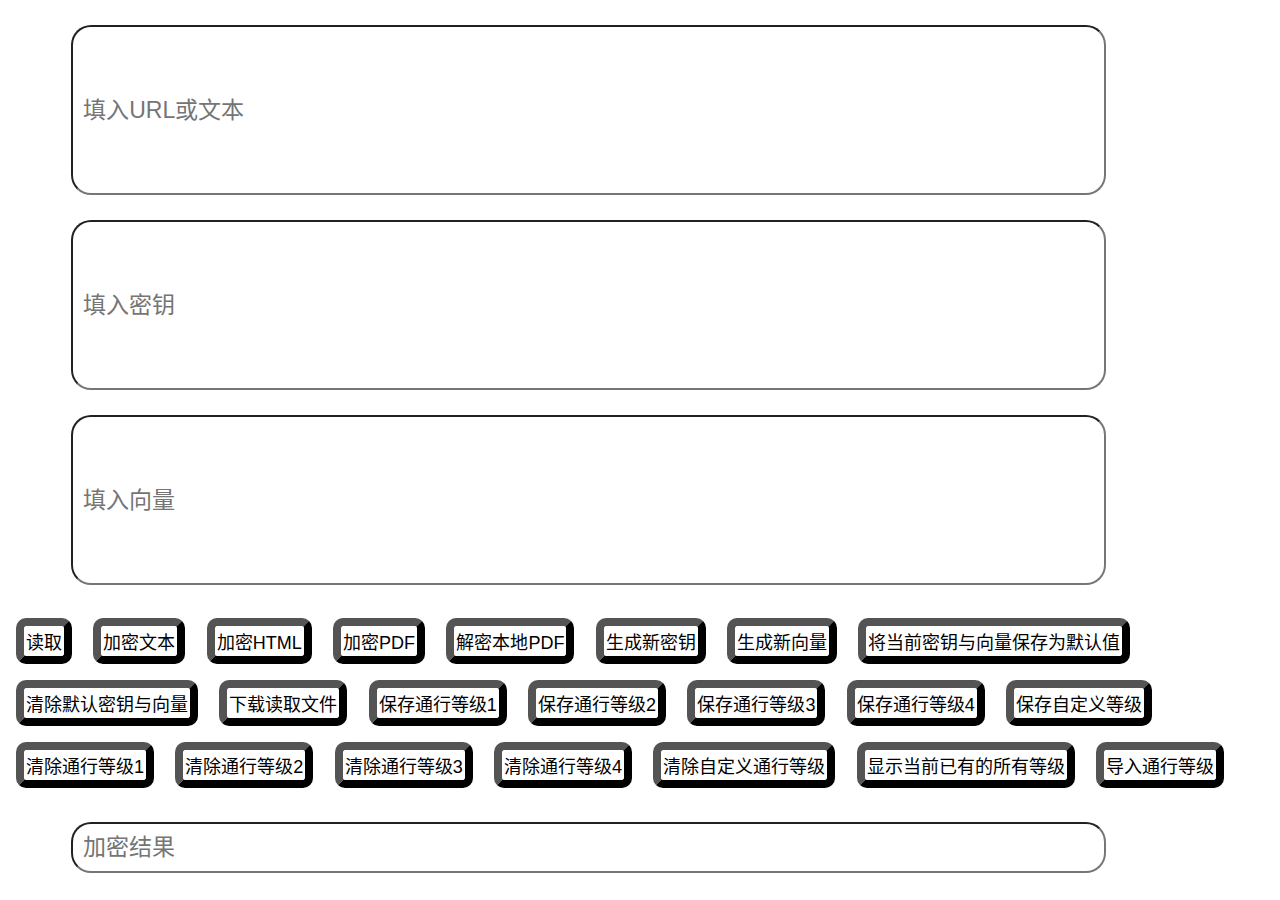
==== index.html @ 038f9e84 "好" ====
<!DOCTYPE html>
<html lang="zh-CN">
<head>
    <meta charset="UTF-8">
    <meta name="viewport" content="width=device-width, initial-scale=1.0">
    <meta type="mtml">
    <!-- <link rel="icon" href="./favicon.ico"/> -->
    <title>&lrm;</title>
    <!-- 空字符 \u200E &lrm; -->
    <link rel="stylesheet" href="/general.css">
    <style>
        html {
            height: 100%;
            line-height: normal;
            margin: 0;
        }
        body {
            height: 90%;
        }
        .inputs {
            display: block;
            height: 18%;
            width: 80%;
            margin: 2% 5%;
            font-size: larger;
            border-radius: 20px;
            padding: 10px;
        }
        .output {
            display: block;
            width: 80%;
            margin: 2% 5%;
            font-size: larger;
            border-radius: 20px;
            padding: 10px;
        }
        .buttons {
            margin: 8px;
            background-color: white;
            border-radius: 10px;
            border-width: 8px;
            font-size: large;
            padding: 2px;
        }
        .buttons:hover {
            color: gray;
        }
        #menu {
            display: none;
            position: fixed;
            height: 40%;
            width: 80%;
        }
        #general {
            height: 100%;
            font-size: larger;
        }
        #none {
            display: none;
        }
        #percent {
            text-align: center;
            position: absolute;
            top: -10%;
            bottom: 0;
            left: 0;
            right: 0;
            margin: auto;
            font-size: 25px;
            font-weight: bolder;
            width: fit-content;
            height: fit-content;
        }
        /* https://loading.io/css/抄来的加载动画，CC0协议随便用（不是） */
        .lds-ellipsis {
            display: inline-block;
            position: absolute;
            top: 0;
            bottom: 0;
            left: 0;
            right: 0;
            margin: auto;
            width: 80px;
            height: 80px;
        }
        .lds-ellipsis div {
            position: absolute;
            top: 33px;
            width: 13px;
            height: 13px;
            border-radius: 50%;
            background: #000;
            animation-timing-function: cubic-bezier(0, 1, 1, 0);
        }
        .lds-ellipsis div:nth-child(1) {
            left: 8px;
            animation: lds-ellipsis1 0.6s infinite;
        }
        .lds-ellipsis div:nth-child(2) {
            left: 8px;
            animation: lds-ellipsis2 0.6s infinite;
        }
        .lds-ellipsis div:nth-child(3) {
            left: 32px;
            animation: lds-ellipsis2 0.6s infinite;
        }
        .lds-ellipsis div:nth-child(4) {
            left: 56px;
            animation: lds-ellipsis3 0.6s infinite;
        }
        @keyframes lds-ellipsis1 {
            0% {
                transform: scale(0);
            }
            100% {
                transform: scale(1);
            }
        }
        @keyframes lds-ellipsis3 {
            0% {
                transform: scale(1);
            }
            100% {
                transform: scale(0);
            }
        }
        @keyframes lds-ellipsis2 {
            0% {
                transform: translate(0, 0);
            }
            100% {
                transform: translate(24px, 0);
            }
        }
    </style>
</head>
<body>
    <div id="percent">0%</div>
    <div class="lds-ellipsis"><div></div><div></div><div></div><div></div></div>
    <div id="none">
        <input id="input" class="inputs" placeholder="填入URL或文本" type="text">
        <input id="key" class="inputs" placeholder="填入密钥" type="text">
        <input id="iv" class="inputs" placeholder="填入向量" type="text">
        <button class="buttons" onclick="GetMtml(
            document.querySelector('#input').value,

            document.querySelector('#key').value,

            document.querySelector('#iv').value,

            !document.querySelector('#input').value.endsWith('.mdf'),
            
            document.querySelector('#input').value.endsWith('.mdf'))
        .then(res => {
            if (typeof res === 'string') {
                if (!res.includes('</html>'))
                    alert('解析失败！请检查源文件是否为合法的MTML、密钥及向量！')

                else {
                    document.write(res)

                    document.close()
                }
            }
            if (typeof res === 'object') {
                const download = document.createElement('a')
                        
                const url = window.URL.createObjectURL(new Blob([res], {
                            type: 'application/pdf;charset=UTF-8'
                        }))

                window.location = url

                window.URL.revokeObjectURL(url)
            }
        })">读取</button>
        <button class="buttons" onclick="Encrypt(
            document.querySelector('#input').value,

            document.querySelector('#key').value,
            
            document.querySelector('#iv').value)
        .then(res => {
            if (typeof res === 'string')
                document.querySelector('.output').value = res
        })">加密文本</button>
        <button class="buttons" onclick="EncryptFile()">加密HTML</button>
        <button class="buttons" onclick="EncryptFile(true)">加密PDF</button>
        <button class="buttons" onclick="(function () {
            let key = document.querySelector('#key').value
            
            let iv = document.querySelector('#iv').value

            if (key.length !== 32) {
                alert(`密钥的字节数必须为32！当前为${typeof key != 'undefined' ? key.length : 0}`)

                return ''
            }

            if (iv.length !== 16) {
                alert(`向量的字节数必须为16！当前为${typeof iv != 'undefined' ? iv.length : 0}`)

                return ''
            }

            const input = document.createElement('input')

            input.type = 'file'

            input.accept = '.mdf'

            input.onchange = async e => {
                if (input.files.length !== 0) {
                    for (let i = 0, len = input.files.length; i < len; i++) {
                        key = aesjs.utils.utf8.toBytes(key)

                        iv = aesjs.utils.utf8.toBytes(iv)

                        const content = new Uint8Array(await input.files[i].arrayBuffer())

                        const file = new Blob([new aesjs.ModeOfOperation.ofb(key, iv).decrypt(content)], {
                            type: 'application/force-download;charset=UTF-8'
                        })

                        if (file.size !== 0) {
                            const download = document.createElement('a')

                            const url = window.URL.createObjectURL(file)

                            download.href = url

                            download.download = input.files[i].name.replace('.mdf', '.pdf')

                            download.click()

                            window.URL.revokeObjectURL(url)
                        }
                    }
                }
            }

            input.click()
        })()">解密本地PDF</button>
        <button class="buttons" id="newKey">生成新密钥</button>
        <button class="buttons" id="newIv">生成新向量</button>
        <button class="buttons" onclick="(function () {
            const key = JSON.parse(localStorage.getItem('key'))

            const iv = JSON.parse(localStorage.getItem('iv'))

            key.default = document.querySelector('#key').value

            iv.default = document.querySelector('#iv').value

            localStorage.setItem('key', JSON.stringify(key))
            
            localStorage.setItem('iv', JSON.stringify(iv))

            alert('保存成功！')
        })()">将当前密钥与向量保存为默认值</button>
        <button class="buttons" onclick="(function () {
            const key = JSON.parse(localStorage.getItem('key'))

            const iv = JSON.parse(localStorage.getItem('iv'))

            if (typeof key.default === 'string')
                delete key.default

            if (typeof iv.default === 'string')
                delete iv.default

            localStorage.setItem('key', JSON.stringify(key))
            
            localStorage.setItem('iv', JSON.stringify(iv))

            alert('清除成功！')
        })()">清除默认密钥与向量</button>
        <button class="buttons" onclick="GetMtml(
            document.querySelector('#input').value,

            document.querySelector('#key').value,

            document.querySelector('#iv').value,

            !document.querySelector('#input').value.endsWith('.mdf'),
            
            document.querySelector('#input').value.endsWith('.mdf'))
        .then(res => {
            if (typeof res === 'string') {
                if (!res.includes('</html>'))
                    alert('解析失败！请检查源文件是否为合法的MTML、密钥及向量！')

                else {
                    const text = new Blob([res], {
                        type: 'application/force-download;charset=UTF-8'
                    })

                    const download = document.createElement('a')
                        
                    const url = window.URL.createObjectURL(text)

                    download.href = url

                    download.download = document.querySelector('#input').value
                        .substr(document.querySelector('#input').value.lastIndexOf('/') + 1)
                        .replace('.mtml', '.html')

                    download.click()

                    window.URL.revokeObjectURL(url)
                }
            }

            else if (typeof res === 'object') {
                const text = new Blob([res], {
                    type: 'application/force-download;charset=UTF-8'
                })

                const download = document.createElement('a')
                    
                const url = window.URL.createObjectURL(text)

                download.href = url

                download.download = document.querySelector('#input').value
                    .substr(document.querySelector('#input').value.lastIndexOf('/') + 1)
                    .replace('.mdf', '.pdf')

                download.click()

                window.URL.revokeObjectURL(url)
            }
        })">下载读取文件</button>
        <!-- 从这里开始往下的每一个onclick事件都采用(function(){})()这种逆天写法的原因是为了限制变量声明作用域 -->
        <button class="buttons" onclick="(function () {
            const key = JSON.parse(localStorage.getItem('key'))

            const iv = JSON.parse(localStorage.getItem('iv'))

            key.access1 = document.querySelector('#key').value

            iv.access1 = document.querySelector('#iv').value

            localStorage.setItem('key', JSON.stringify(key))
            
            localStorage.setItem('iv', JSON.stringify(iv))

            alert('保存成功！')
        })()">保存通行等级1</button>
        <button class="buttons" onclick="(function () {
            const key = JSON.parse(localStorage.getItem('key'))

            const iv = JSON.parse(localStorage.getItem('iv'))

            key.access2 = document.querySelector('#key').value

            iv.access2 = document.querySelector('#iv').value

            localStorage.setItem('key', JSON.stringify(key))
            
            localStorage.setItem('iv', JSON.stringify(iv))

            alert('保存成功！')
        })()">保存通行等级2</button>
        <button class="buttons" onclick="(function () {
            const key = JSON.parse(localStorage.getItem('key'))

            const iv = JSON.parse(localStorage.getItem('iv'))

            key.access3 = document.querySelector('#key').value

            iv.access3 = document.querySelector('#iv').value

            localStorage.setItem('key', JSON.stringify(key))
            
            localStorage.setItem('iv', JSON.stringify(iv))

            alert('保存成功！')
        })()">保存通行等级3</button>
        <button class="buttons" onclick="(function () {
            const key = JSON.parse(localStorage.getItem('key'))

            const iv = JSON.parse(localStorage.getItem('iv'))

            key.access4 = document.querySelector('#key').value

            iv.access4 = document.querySelector('#iv').value

            localStorage.setItem('key', JSON.stringify(key))
            
            localStorage.setItem('iv', JSON.stringify(iv))

            alert('保存成功！')
        })()">保存通行等级4</button>
        <button class="buttons" onclick="(function () {
            const key = JSON.parse(localStorage.getItem('key'))

            const iv = JSON.parse(localStorage.getItem('iv'))

            const level = prompt('请输入等级：')

            key[level] = document.querySelector('#key').value

            iv[level] = document.querySelector('#iv').value

            localStorage.setItem('key', JSON.stringify(key))
            
            localStorage.setItem('iv', JSON.stringify(iv))

            alert('保存成功！')
        })()">保存自定义等级</button>
        <button class="buttons" onclick="(function () {
            const key = JSON.parse(localStorage.getItem('key'))

            const iv = JSON.parse(localStorage.getItem('iv'))

            if (typeof key.access1 === 'string')
                delete key.access1

            if (typeof iv.access1 === 'string')
                delete iv.access1

            localStorage.setItem('key', JSON.stringify(key))
            
            localStorage.setItem('iv', JSON.stringify(iv))

            alert('清除成功！')
        })()">清除通行等级1</button>
        <button class="buttons" onclick="(function () {
            const key = JSON.parse(localStorage.getItem('key'))

            const iv = JSON.parse(localStorage.getItem('iv'))

            if (typeof key.access2 === 'string')
                delete key.access2

            if (typeof iv.access2 === 'string')
                delete iv.access2

            localStorage.setItem('key', JSON.stringify(key))
            
            localStorage.setItem('iv', JSON.stringify(iv))

            alert('清除成功！')
        })()">清除通行等级2</button>
        <button class="buttons" onclick="(function () {
            const key = JSON.parse(localStorage.getItem('key'))

            const iv = JSON.parse(localStorage.getItem('iv'))

            if (typeof key.access3 === 'string')
                delete key.access3

            if (typeof iv.access3 === 'string')
                delete iv.access3

            localStorage.setItem('key', JSON.stringify(key))
            
            localStorage.setItem('iv', JSON.stringify(iv))

            alert('清除成功！')
        })()">清除通行等级3</button>
        <button class="buttons" onclick="(function () {
            const key = JSON.parse(localStorage.getItem('key'))

            const iv = JSON.parse(localStorage.getItem('iv'))

            if (typeof key.access4 === 'string')
                delete key.access4

            if (typeof iv.access4 === 'string')
                delete iv.access4

            localStorage.setItem('key', JSON.stringify(key))
            
            localStorage.setItem('iv', JSON.stringify(iv))

            alert('清除成功！')
        })()">清除通行等级4</button>
        <button class="buttons" onclick="(function () {
            const key = JSON.parse(localStorage.getItem('key'))

            const iv = JSON.parse(localStorage.getItem('iv'))

            const level = prompt('请输入等级：')

            if (typeof key[level] === 'string')
                delete key[level]

            if (typeof iv[level] === 'string')
                delete iv[level]

            localStorage.setItem('key', JSON.stringify(key))
            
            localStorage.setItem('iv', JSON.stringify(iv))

            alert('清除成功！')
        })()">清除自定义通行等级</button>
        <button class="buttons" onclick="(function () {
            const keys = JSON.parse(localStorage.getItem('key'))

            const ivs = JSON.parse(localStorage.getItem('iv'))

            if (Object.keys(keys).toString() === Object.keys(keys).toString()) {
                for (let key in keys) {
                    prompt(undefined, `等级：${key} 密钥：${keys[key]} 向量：${ivs[key]}`)
                }
            }

            else {
                alert('密钥与向量无法匹配！将显示所有密钥与向量')

                for (let key in keys) {
                    prompt(undefined, `等级：${key} 密钥：${keys[key]}`)
                }

                for (let iv in ivs) {
                    prompt(undefined, `等级：${iv} 向量：${ivs[iv]}`)
                }
            }
        })()">显示当前已有的所有等级</button>
        <button class="buttons" onclick="(function () {
            const input = prompt('请输入通行等级：')

            if (typeof input === 'string' && input.length !== 0) {
                const params = input.split(' ')

                const obj = {}

                params.forEach(x => {
                    const dic = x.split('：')

                    if (dic.length === 2)
                        switch (dic[0]) {
                            case '等级':
                                obj.level = dic[1]

                                break
                                
                            case '密钥':
                                obj.key = dic[1]

                                break

                            case '向量':
                                obj.iv = dic[1]

                                break

                            default:
                                obj.error = true

                                alert('通行等级无效！')

                                break
                        }
                })

                if (typeof obj.error === 'undefined'
                && typeof obj.level !== 'undefined'
                && typeof obj.key !== 'undefined'
                && typeof obj.iv !== 'undefined') {
                    const key = JSON.parse(localStorage.getItem('key'))

                    const iv = JSON.parse(localStorage.getItem('iv'))

                    key[obj.level] = obj.key

                    iv[obj.level] = obj.iv

                    localStorage.setItem('key', JSON.stringify(key))
                    
                    localStorage.setItem('iv', JSON.stringify(iv))

                    alert('导入成功！')
                }

                else
                    alert('导入失败！')
            }
        })()">导入通行等级</button>
        <input class="output" readonly="true" placeholder="加密结果"></input>
    </div>
</body>
<script src="./index.js"></script>
<script src="./base64.js"></script>
<script src="./mtml.js"></script>
<script type="module">
    import { nanoid } from './nanoid.js'

    document.querySelector('#newKey').onclick = () => document.querySelector('#key').value = nanoid(32)

    document.querySelector('#newIv').onclick = () => document.querySelector('#iv').value = nanoid(16)
</script>
<script>
    try {
        const key = JSON.parse(localStorage.getItem('key')).default
        
        if (typeof key !== 'undefined')
            document.querySelector('#key').value = key
    }
    catch {
        if (typeof localStorage.getItem('key') === 'string') {
            document.querySelector('#key').value = localStorage.getItem('key')

            localStorage.setItem('key', JSON.stringify({ default: localStorage.getItem('key') }))
        }
        // 当为null时类型为object 算作没有保存过默认值
        else {
            localStorage.setItem('key', '{}')
        }
    }

    try {
        const iv = JSON.parse(localStorage.getItem('iv')).default
        
        if (typeof iv !== 'undefined')
            document.querySelector('#iv').value = iv
    }
    catch {
        if (typeof localStorage.getItem('iv') === 'string') {
            document.querySelector('#iv').value = localStorage.getItem('iv')

            localStorage.setItem('iv', JSON.stringify({ default: localStorage.getItem('iv') }))
        }
        // 当为null时类型为object 算作没有保存过默认值
        else {
            localStorage.setItem('iv', '{}')
        }
    }

    const params = window.location.search.substr(1)

    if (params.length === 0) {
        document.title = 'mtml测试'

        document.querySelector('#percent').remove()

        document.querySelector('.lds-ellipsis').remove()

        document.querySelector('#none').id = 'general'
    }

    else {
        var operate

        var default_ = true

        var modes = {}

        const array = params.split('&')

        for (let i = 0, len = array.length; i < len; i++) {
            const dic = array[i].split('=')

            switch (dic[0]) {
                case 'url':
                    operate = (isDownload, key = document.querySelector('#key').value, iv = document.querySelector('#iv').value, clean) => {
                        if (dic[1].includes('http://') || dic[1].includes('https://'))
                            document.querySelector('#input').value = dic[1]

                        else
                            if (dic[1][0] === '/')
                                document.querySelector('#input').value = window.location.origin + dic[1]

                            else
                                document.querySelector('#input').value = window.location.origin + '/' + dic[1]

                        // const key = document.querySelector('#key').value

                        // const iv = document.querySelector('#iv').value

                        if (key !== null && iv !== null) {
                            GetMtmlCall(document.querySelector('#input').value, key, iv, res => {
                                if (typeof res === 'string')
                                    if (!res.includes('</html>')) {
                                        alert('自动解析失败！请检查源文件是否为合法的MTML、密钥及向量！')

                                        clean()
                                    }

                                    else if (typeof isDownload !== 'undefined' && isDownload === true) {
                                        const text = new Blob([res], {
                                            type: 'application/force-download;charset=UTF-8'
                                        })

                                        const download = document.createElement('a')
                
                                        const url = window.URL.createObjectURL(text)

                                        download.href = url

                                        download.download = document.querySelector('#input').value
                                            .substr(document.querySelector('#input').value.lastIndexOf('/') + 1)
                                            .replace('.mtml', '.html')

                                        download.click()

                                        window.URL.revokeObjectURL(url)

                                        clean()
                                    }
                                    
                                    else {
                                        document.close()

                                        document.write(res)

                                        document.close()
                                    }

                                else if (typeof res === 'object') {
                                    if (typeof isDownload !== 'undefined' && isDownload === true) {
                                        const text = new Blob([res], {
                                            type: 'application/force-download;charset=UTF-8'
                                        })

                                        const download = document.createElement('a')
                
                                        const url = window.URL.createObjectURL(text)

                                        download.href = url

                                        download.download = document.querySelector('#input').value
                                            .substr(document.querySelector('#input').value.lastIndexOf('/') + 1)
                                            .replace('.mdf', '.pdf')

                                        download.click()

                                        window.URL.revokeObjectURL(url)

                                        clean()
                                    }

                                    else {
                                        const pdf = new Blob([res], {
                                            type: 'application/pdf;charset=UTF-8'
                                        })

                                        const url = window.URL.createObjectURL(pdf)
                                        
                                        window.location = url

                                        window.URL.revokeObjectURL(url)
                                    }
                                }
                                else
                                    clean()
                            }, xhr => {
                                xhr.onprogress = e => {
                                    document.querySelector('#percent').textContent = `${(e.loaded / e.total * 100).toFixed(2)}%`
                                }
                            }, !document.querySelector('#input').value.endsWith('.mdf'), document.querySelector('#input').value.endsWith('.mdf'))
                        }

                        else
                            clean()
                    }

                    break

                case 'download':
                    if (dic[1] === '1')
                        modes.download = true

                    break

                case 'access':
                    switch (dic[1]) {
                        case '1':
                            modes.key = JSON.parse(localStorage.getItem('key')).access1

                            modes.iv = JSON.parse(localStorage.getItem('iv')).access1

                            break

                        case '2':
                            modes.key = JSON.parse(localStorage.getItem('key')).access2

                            modes.iv = JSON.parse(localStorage.getItem('iv')).access2

                            break
                            
                        case '3':
                            modes.key = JSON.parse(localStorage.getItem('key')).access3

                            modes.iv = JSON.parse(localStorage.getItem('iv')).access3

                            break
                            
                        case '4':
                            modes.key = JSON.parse(localStorage.getItem('key')).access4

                            modes.iv = JSON.parse(localStorage.getItem('iv')).access4

                            break

                        default:
                            modes.key = JSON.parse(localStorage.getItem('key'))[dic[1]]

                            modes.iv = JSON.parse(localStorage.getItem('iv'))[dic[1]]

                            break
                    }

                    break
            }
        }

        if (typeof operate !== 'undefined') {
            default_ = false

            operate(modes.download, modes.key, modes.iv, () => {
                document.title = 'mtml测试'

                document.querySelector('#percent').remove()

                document.querySelector('.lds-ellipsis').remove()

                document.querySelector('#none').id = 'general'
            })
        }

        if (default_) {
            document.title = 'mtml测试'

            document.querySelector('#percent').remove()

            document.querySelector('.lds-ellipsis').remove()

            document.querySelector('#none').id = 'general'
        }
    }
</script>
</html>
---- general.css ----
html {
    line-height: 200%;
    font-family: sans-serif;
    margin-left: 20px;
    margin-right: 20px;
}
h1 {
    text-align: center;
    line-height: initial;
    margin: 40px 0px;
}
h2 {
    text-align: center;
    line-height: initial;
    margin: 40px 0px;
}
h3 {
    text-align: center;
}
h4 {
    text-align: center;
}
h5 {
    text-align: center;
}
h6 {
    text-align: center;
}
hr {
    margin: 30px 0px;
    clear: both;
}
a {
    text-align: center;
    display: block;
    text-decoration: none;
}
a:hover {
    color: rgb(0, 0, 180);
    text-decoration: underline;
}
blockquote {
    border-left: 4px solid #eaecf0;
    padding: 8px 32px;
}
.main {
    height: auto;
    border: 3px solid slategray;
    border-left: none;
    border-right: none;
    overflow: auto;
    position: relative;
    margin-left: 5px;
    margin-right: 5px;
    padding-top: 40px;
    padding-bottom: 50px;
    font-size: 13pt;
}
.left {
    float: left;
    margin: 10px 10px;
    border-left: 3px solid slategray;
    padding-left: 7px;
    text-align: left;
}
.right {
    float: right;
    margin: 10px 20px;
    border-right: 3px solid slategray;
    padding-right: 7px;
    text-align: right;
}
.bottom {
    position: absolute;
    left: 0;
    right: 0;
    bottom: 5px;
}
.ref {
    width: auto;
    font-size: 10.5pt;
    line-height: 200%;
    border-top: 1px solid black;
    border-bottom: 1px solid black;
    margin: 10px 0px;
    background-color: #EBEBEB;
    padding: 3px 18px;
}
/* 黑幕 */
.black{
    background-color: #252525;
    color: #252525;
    text-shadow: none;
    transition: color 0.13s linear;
}
.black:hover{
    color: white;
    transition: color 0.13s linear;
}
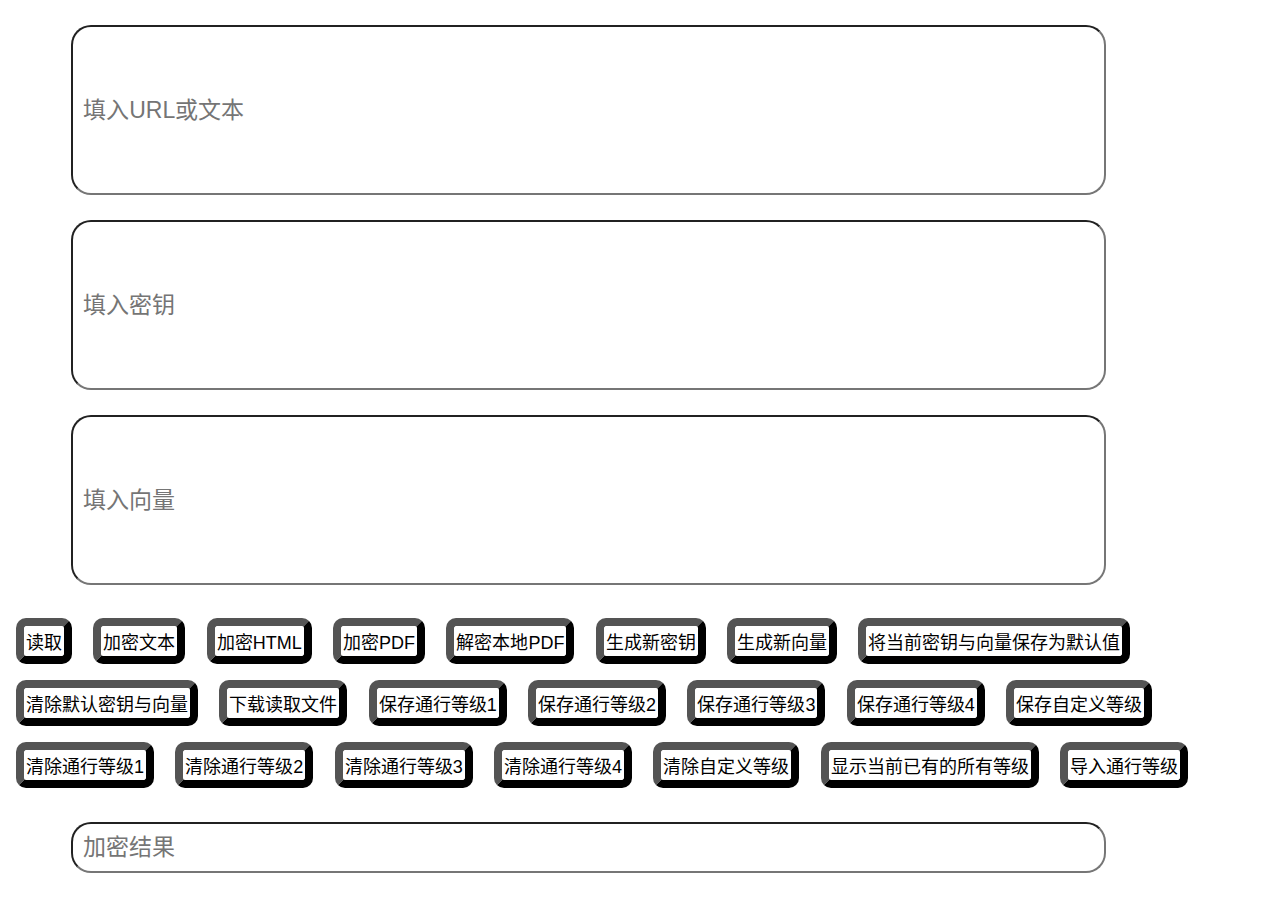
==== commit 8a68c8a1: "111" ====
--- a/index.html
+++ b/index.html
@@ -399,15 +399,17 @@
 
             const level = prompt('请输入等级：')
 
-            key[level] = document.querySelector('#key').value
-
-            iv[level] = document.querySelector('#iv').value
-
-            localStorage.setItem('key', JSON.stringify(key))
-            
-            localStorage.setItem('iv', JSON.stringify(iv))
-
-            alert('保存成功！')
+            if (level !== null) {
+                key[level] = document.querySelector('#key').value
+
+                iv[level] = document.querySelector('#iv').value
+
+                localStorage.setItem('key', JSON.stringify(key))
+                
+                localStorage.setItem('iv', JSON.stringify(iv))
+
+                alert('保存成功！')
+            }
         })()">保存自定义等级</button>
         <button class="buttons" onclick="(function () {
             const key = JSON.parse(localStorage.getItem('key'))
@@ -484,18 +486,20 @@
 
             const level = prompt('请输入等级：')
 
-            if (typeof key[level] === 'string')
-                delete key[level]
-
-            if (typeof iv[level] === 'string')
-                delete iv[level]
-
-            localStorage.setItem('key', JSON.stringify(key))
-            
-            localStorage.setItem('iv', JSON.stringify(iv))
-
-            alert('清除成功！')
-        })()">清除自定义通行等级</button>
+            if (level !== null) {
+                if (typeof key[level] === 'string')
+                    delete key[level]
+
+                if (typeof iv[level] === 'string')
+                    delete iv[level]
+
+                localStorage.setItem('key', JSON.stringify(key))
+                
+                localStorage.setItem('iv', JSON.stringify(iv))
+
+                alert('清除成功！')
+            }
+        })()">清除自定义等级</button>
         <button class="buttons" onclick="(function () {
             const keys = JSON.parse(localStorage.getItem('key'))
 
